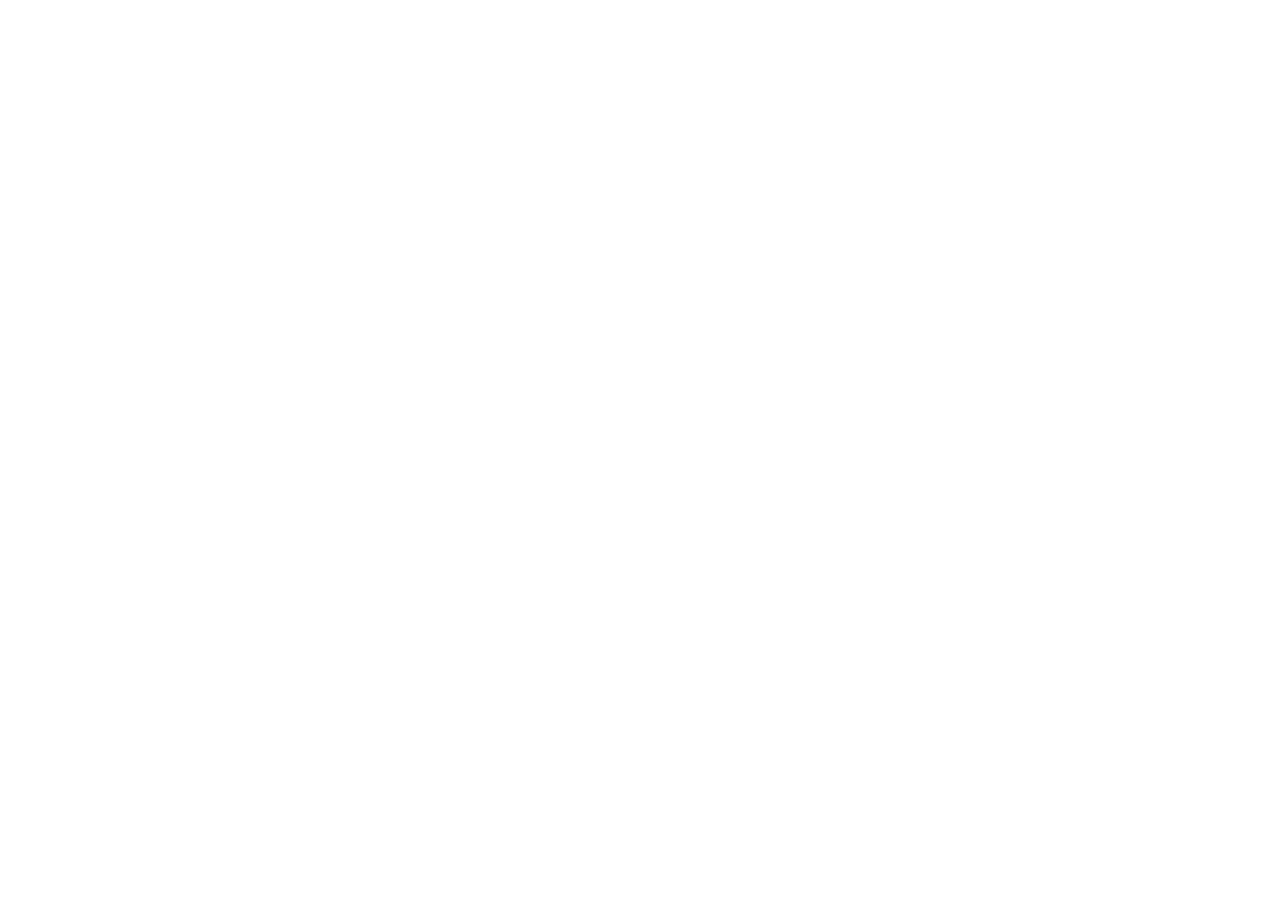
==== pages/prodact.html @ ecc3f274 "muhammadaal1" ====
<!DOCTYPE html>
<html lang="en">

<head>
    <meta charset="UTF-8">
    <meta name="viewport" content="width=device-width, initial-scale=1.0">
    <title>Document</title>
    <link href="https://cdn.jsdelivr.net/npm/bootstrap@5.3.3/dist/css/bootstrap.min.css" rel="stylesheet"
        integrity="sha384-QWTKZyjpPEjISv5WaRU9OFeRpok6YctnYmDr5pNlyT2bRjXh0JMhjY6hW+ALEwIH" crossorigin="anonymous">
    <link rel="stylesheet" href="../css/prodact.css">
</head>

<body>
    <div class="container">
        <div class="prodact-card">
            <img class="podact-image" src="" alt="">
        </div>

    </div>

    <script src="../js/prodact.js"></script>
</body>

</html>
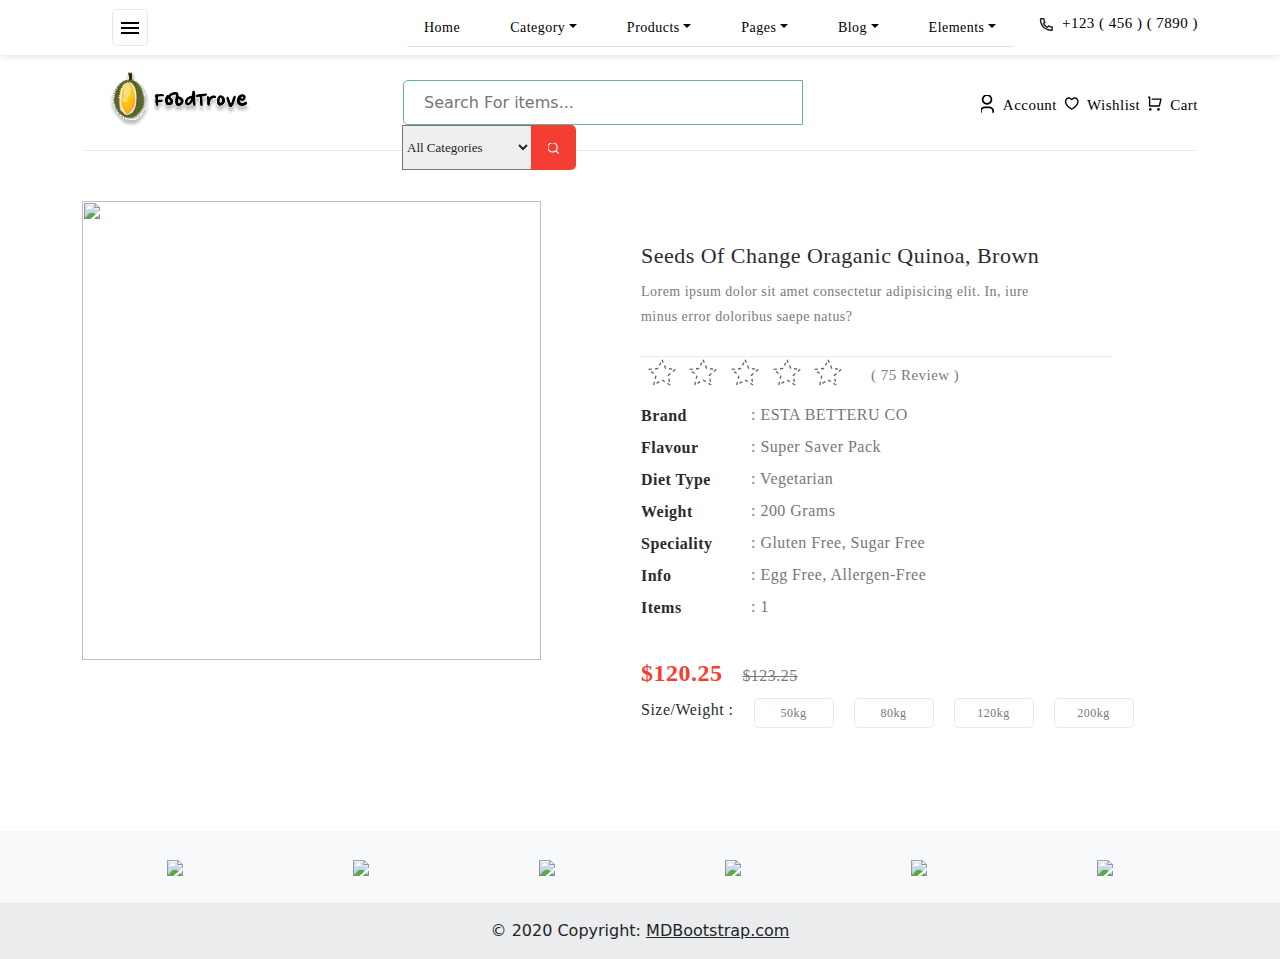
==== commit 9896c76f: "muhammadal1" ====
--- a/pages/prodact.html
+++ b/pages/prodact.html
@@ -11,12 +11,334 @@
 </head>
 
 <body>
-    <div class="container">
-        <div class="prodact-card">
-            <img class="podact-image" src="" alt="">
+    <header>
+        <nav class="navbar nava  navbar-expand-lg navber">
+            <div class="container">
+                <button class="navbar__menu">
+                    <img src="../image/menu.svg" alt="gdafa">
+                </button>
+                <div class="container-fluid nav__navbar">
+                    <div class="collapse navbar-collapse" id="navbarNav">
+                        <ul class="nav nav-tabs gap-3">
+                            <li class="nav-item">
+                                <a class="nav-link nav__dropdown" aria-current="page" href="../index.html">Home</a>
+                            </li>
+                            <li class="nav-item dropdown">
+                                <a class="nav-link dropdown-toggle nav__dropdown" data-bs-toggle="dropdown"
+                                    href="../pages/prodact.html" role="button" aria-expanded="false">Category</a>
+                                <ul class="dropdown-menu">
+                                    <li><a class="dropdown-item" href="#">Action</a></li>
+                                    <li><a class="dropdown-item" href="#">Another action</a></li>
+                                    <li><a class="dropdown-item" href="#">Something else here</a></li>
+                                    <li>
+                                        <hr class="dropdown-divider">
+                                    </li>
+                                    <li><a class="dropdown-item" href="#">Separated link</a></li>
+                                </ul>
+                            </li>
+                            <li class="nav-item dropdown">
+                                <a class="nav-link dropdown-toggle nav__dropdown" data-bs-toggle="dropdown"
+                                    href="../pages/prodact.html" role="button" aria-expanded="false">Products</a>
+                                <ul class="dropdown-menu">
+                                    <li><a class="dropdown-item" href="#">Action</a></li>
+                                    <li><a class="dropdown-item" href="#">Another action</a></li>
+                                    <li><a class="dropdown-item" href="#">Something else here</a></li>
+                                    <li>
+                                        <hr class="dropdown-divider">
+                                    </li>
+                                    <li><a class="dropdown-item" href="#">Separated link</a></li>
+                                </ul>
+                            </li>
+                            <li class="nav-item dropdown">
+                                <a class="nav-link dropdown-toggle nav__dropdown" data-bs-toggle="dropdown"
+                                    href="../pages/prodact.html" role="button" aria-expanded="false">Pages</a>
+                                <ul class="dropdown-menu">
+                                    <li><a class="dropdown-item" href="#">Action</a></li>
+                                    <li><a class="dropdown-item" href="#">Another action</a></li>
+                                    <li><a class="dropdown-item" href="#">Something else here</a></li>
+                                    <li>
+                                        <hr class="dropdown-divider">
+                                    </li>
+                                    <li><a class="dropdown-item" href="#">Separated link</a></li>
+                                </ul>
+                            </li>
+                            <li class="nav-item dropdown">
+                                <a class="nav-link dropdown-toggle nav__dropdown" data-bs-toggle="dropdown"
+                                    href="../pages/prodact.html" role="button" aria-expanded="false">Blog</a>
+                                <ul class="dropdown-menu">
+                                    <li><a class="dropdown-item" href="#">Action</a></li>
+                                    <li><a class="dropdown-item" href="#">Another action</a></li>
+                                    <li><a class="dropdown-item" href="#">Something else here</a></li>
+                                    <li>
+                                        <hr class="dropdown-divider">
+                                    </li>
+                                    <li><a class="dropdown-item" href="#">Separated link</a></li>
+                                </ul>
+                            </li>
+                            <li class="nav-item dropdown">
+                                <a class="nav-link dropdown-toggle nav__dropdown" data-bs-toggle="dropdown"
+                                    href="./pages/prodact.html" role="button" aria-expanded="false">Elements</a>
+                                <ul class="dropdown-menu">
+                                    <li><a class="dropdown-item" href="#">Action</a></li>
+                                    <li><a class="dropdown-item" href="#">Another action</a></li>
+                                    <li><a class="dropdown-item" href="#">Something else here</a></li>
+                                    <li>
+                                        <hr class="dropdown-divider">
+                                    </li>
+                                    <li><a class="dropdown-item" href="#">Separated link</a></li>
+                                </ul>
+                            </li>
+                        </ul>
+                    </div>
+                </div>
+                <div class="contact__coll">
+                    <svg width="15.000000" height="15.000000" viewBox="0 0 15 15" fill="none"
+                        xmlns="http://www.w3.org/2000/svg" xmlns:xlink="http://www.w3.org/1999/xlink">
+                        <desc>
+                            Created with Pixso.
+                        </desc>
+                        <defs />
+                        <path id="Vector"
+                            d="M4.55 6.4C4.93 7.08 5.41 7.71 5.97 8.27C6.53 8.83 7.16 9.31 7.84 9.7L8.58 8.66C8.7 8.48 8.86 8.37 9.07 8.33C9.28 8.28 9.47 8.31 9.66 8.41C10.85 9.07 12.12 9.45 13.48 9.54C13.69 9.57 13.87 9.66 14.02 9.81C14.17 9.97 14.25 10.16 14.25 10.38L14.25 14.1C14.25 14.31 14.17 14.49 14.03 14.65C13.88 14.81 13.71 14.91 13.5 14.93C13.05 14.97 12.61 15 12.16 15C10.41 15 8.73 14.66 7.13 13.98C5.58 13.32 4.22 12.4 3.03 11.21C1.84 10.02 0.92 8.66 0.26 7.11C-0.42 5.51 -0.75 3.83 -0.75 2.08C-0.75 1.63 -0.73 1.19 -0.69 0.75C-0.67 0.53 -0.58 0.36 -0.41 0.21C-0.25 0.07 -0.07 0 0.15 0L3.86 0C4.08 0 4.27 0.07 4.43 0.22C4.58 0.37 4.67 0.55 4.69 0.76C4.8 2.12 5.17 3.39 5.83 4.58C5.93 4.77 5.96 4.96 5.91 5.17C5.87 5.38 5.76 5.54 5.58 5.66L4.55 6.4ZM2.44 5.84L4.03 4.71C3.58 3.75 3.28 2.73 3.11 1.66L0.91 1.66L0.91 2.08C0.91 3.6 1.21 5.06 1.8 6.46C2.36 7.81 3.16 9 4.2 10.04C5.24 11.08 6.43 11.88 7.78 12.45C9.18 13.03 10.64 13.33 12.16 13.33L12.58 13.33L12.58 11.13C11.51 10.96 10.5 10.66 9.53 10.21L8.4 11.8C7.94 11.62 7.5 11.41 7.06 11.16L7.01 11.15C6.2 10.68 5.46 10.11 4.8 9.45C4.13 8.78 3.56 8.04 3.09 7.23L3.08 7.18C2.83 6.75 2.62 6.3 2.44 5.84Z"
+                            fill="#212529" fill-opacity="1.000000" fill-rule="nonzero" />
+                    </svg>
+                    <h3 class="coll__number">+123 ( 456 ) ( 7890 )</h3>
+                </div>
+            </div>
+        </nav>
+        <div class="container">
+            <div class="second__header">
+                <img src="../image/Group 475.svg" alt="gads">
+                <div class="nav__input">
+                    <div class="input-group">
+                        <input class="search" type="text" placeholder="Search For items..." />
+                        <select class="price__sort">
+                            <option class="sort__option" value="initial">All Categories
+                                <img src="../image/down.svg" alt="dsa">
+                            </option>
+                            <option class="sort__option" value="asc">Price(asc)</option>
+                            <option class="sort__option" value="desc">Price(desc)</option>
+                        </select>
+                        <button class="serch__btn">
+                            <img class="nav__input-img" src="../image/Vector.svg" alt="jskaiha" />
+                        </button>
+                    </div>
+                </div>
+                <div class="abot">
+                    <a class="abot__a" href="#">
+                        <svg width="14.000000" height="18.000000" viewBox="0 0 14 18" fill="none"
+                            xmlns="http://www.w3.org/2000/svg" xmlns:xlink="http://www.w3.org/1999/xlink">
+                            <desc>
+                                Created with Pixso.
+                            </desc>
+                            <defs />
+                            <path id="Vector"
+                                d="M13.02 17.68L11.27 17.68L11.27 15.93C11.27 15.45 11.16 15.01 10.92 14.61C10.69 14.21 10.37 13.89 9.97 13.66C9.57 13.42 9.13 13.31 8.65 13.31L3.4 13.31C2.92 13.31 2.48 13.42 2.08 13.66C1.67 13.89 1.36 14.21 1.12 14.61C0.89 15.01 0.77 15.45 0.77 15.93L0.77 17.68L-0.98 17.68L-0.98 15.93C-0.98 15.14 -0.78 14.41 -0.39 13.74C0 13.07 0.53 12.53 1.2 12.14C1.87 11.75 2.61 11.56 3.4 11.56L8.65 11.56C9.44 11.56 10.17 11.75 10.84 12.14C11.52 12.53 12.05 13.07 12.44 13.74C12.83 14.41 13.02 15.14 13.02 15.93L13.02 17.68ZM6.02 9.81C5.08 9.81 4.2 9.57 3.38 9.09C2.59 8.62 1.96 7.99 1.49 7.2C1.01 6.38 0.77 5.5 0.77 4.56C0.77 3.61 1.01 2.73 1.49 1.92C1.96 1.12 2.59 0.49 3.38 0.02C4.2 -0.45 5.08 -0.69 6.02 -0.69C6.97 -0.69 7.85 -0.45 8.67 0.02C9.46 0.49 10.09 1.12 10.56 1.92C11.04 2.73 11.27 3.61 11.27 4.56C11.27 5.5 11.04 6.38 10.56 7.2C10.09 7.99 9.46 8.62 8.67 9.09C7.85 9.57 6.97 9.81 6.02 9.81ZM6.02 8.06C6.66 8.06 7.24 7.9 7.77 7.59C8.31 7.27 8.74 6.84 9.05 6.31C9.37 5.77 9.52 5.19 9.52 4.56C9.52 3.93 9.37 3.34 9.05 2.81C8.74 2.27 8.31 1.85 7.77 1.53C7.24 1.22 6.66 1.06 6.02 1.06C5.39 1.06 4.81 1.22 4.27 1.53C3.74 1.85 3.31 2.27 3 2.81C2.68 3.34 2.52 3.93 2.52 4.56C2.52 5.19 2.68 5.77 3 6.31C3.31 6.84 3.74 7.27 4.27 7.59C4.81 7.9 5.39 8.06 6.02 8.06Z"
+                                fill="#000000" fill-opacity="1.000000" fill-rule="nonzero" />
+                        </svg>
+                        <h4>Account</h4>
+                    </a>
+                    <a class="abot__a" href="#">
+                        <svg width="18.000000" height="16.000000" viewBox="0 0 18 16" fill="none"
+                            xmlns="http://www.w3.org/2000/svg" xmlns:xlink="http://www.w3.org/1999/xlink">
+                            <desc>
+                                Created with Pixso.
+                            </desc>
+                            <defs />
+                            <path id="Vector"
+                                d="M12.63 -0.61C13.51 -0.61 14.31 -0.38 15.05 0.07C15.78 0.53 16.36 1.15 16.78 1.93C17.22 2.75 17.44 3.65 17.44 4.64C17.44 6 17.13 7.3 16.5 8.54C15.96 9.61 15.2 10.63 14.21 11.61C13.44 12.38 12.52 13.13 11.46 13.87C10.86 14.27 10.08 14.76 9.11 15.34L8.69 15.58L8.27 15.34C7.31 14.76 6.52 14.27 5.93 13.87C4.87 13.13 3.95 12.38 3.18 11.61C2.19 10.63 1.43 9.61 0.89 8.54C0.26 7.3 -0.06 6 -0.06 4.64C-0.06 3.65 0.16 2.75 0.61 1.93C1.03 1.15 1.61 0.53 2.34 0.07C3.08 -0.38 3.88 -0.61 4.76 -0.61C5.51 -0.6 6.27 -0.41 7.01 -0.05C7.64 0.26 8.2 0.65 8.69 1.14C9.18 0.65 9.75 0.26 10.37 -0.05C11.12 -0.42 11.87 -0.61 12.63 -0.61ZM9.52 13.06C10.31 12.56 11.02 12.06 11.63 11.57C12.96 10.51 13.97 9.42 14.64 8.3C15.34 7.13 15.69 5.92 15.69 4.66C15.69 3.98 15.56 3.38 15.29 2.84C15.02 2.3 14.66 1.89 14.19 1.6C13.72 1.31 13.2 1.15 12.63 1.14C12.16 1.14 11.69 1.26 11.21 1.48C10.74 1.71 10.31 2.01 9.94 2.38L8.69 3.63L7.45 2.38C7.08 2.01 6.65 1.71 6.17 1.48C5.7 1.26 5.22 1.14 4.76 1.14C4.2 1.14 3.68 1.29 3.22 1.6C2.75 1.9 2.38 2.32 2.11 2.85C1.83 3.38 1.69 3.98 1.69 4.66C1.69 5.92 2.04 7.13 2.75 8.3C3.42 9.42 4.42 10.51 5.75 11.57C6.37 12.06 7.08 12.56 7.87 13.06C8.12 13.21 8.39 13.38 8.69 13.55C9 13.38 9.27 13.21 9.52 13.06Z"
+                                fill="#000000" fill-opacity="1.000000" fill-rule="nonzero" />
+                        </svg>
+                        <h4>Wishlist</h4>
+                    </a>
+                    <a class="abot__a" href="#">
+                        <svg width="18.000000" height="18.000000" viewBox="0 0 18 18" fill="none"
+                            xmlns="http://www.w3.org/2000/svg" xmlns:xlink="http://www.w3.org/1999/xlink">
+                            <desc>
+                                Created with Pixso.
+                            </desc>
+                            <defs />
+                            <path id="Vector"
+                                d="M1.23 11.56L1.23 1.06L-0.52 1.06L-0.52 -0.69L2.1 -0.69C2.34 -0.69 2.55 -0.61 2.72 -0.44C2.89 -0.27 2.98 -0.06 2.98 0.18L2.98 10.68L13.86 10.68L15.61 3.68L4.73 3.68L4.73 1.93L16.73 1.93C16.98 1.93 17.18 2.02 17.35 2.19C17.52 2.36 17.61 2.56 17.61 2.81C17.61 2.88 17.59 2.95 17.57 3.02L15.38 11.77C15.34 11.97 15.23 12.13 15.08 12.25C14.92 12.37 14.74 12.43 14.54 12.43L2.1 12.43C1.86 12.43 1.65 12.35 1.48 12.18C1.31 12.01 1.23 11.8 1.23 11.56ZM2.98 17.68C2.66 17.68 2.37 17.6 2.1 17.45C1.83 17.29 1.62 17.08 1.46 16.81C1.3 16.54 1.23 16.25 1.23 15.93C1.23 15.62 1.3 15.33 1.46 15.06C1.62 14.79 1.83 14.58 2.1 14.42C2.37 14.26 2.66 14.18 2.98 14.18C3.29 14.18 3.58 14.26 3.85 14.42C4.12 14.58 4.33 14.79 4.49 15.06C4.65 15.33 4.73 15.62 4.73 15.93C4.73 16.25 4.65 16.54 4.49 16.81C4.33 17.08 4.12 17.29 3.85 17.45C3.58 17.6 3.29 17.68 2.98 17.68ZM13.48 17.68C13.16 17.68 12.87 17.6 12.6 17.45C12.33 17.29 12.12 17.08 11.96 16.81C11.8 16.54 11.73 16.25 11.73 15.93C11.73 15.62 11.8 15.33 11.96 15.06C12.12 14.79 12.33 14.58 12.6 14.42C12.87 14.26 13.16 14.18 13.48 14.18C13.79 14.18 14.08 14.26 14.35 14.42C14.62 14.58 14.83 14.79 14.99 15.06C15.15 15.33 15.23 15.62 15.23 15.93C15.23 16.25 15.15 16.54 14.99 16.81C14.83 17.08 14.62 17.29 14.35 17.45C14.08 17.6 13.79 17.68 13.48 17.68Z"
+                                fill="#000000" fill-opacity="1.000000" fill-rule="nonzero" />
+                        </svg>
+                        <h4>Cart</h4>
+                    </a>
+                </div>
+            </div>
         </div>
-
-    </div>
+    </header>
+    <main>
+        <section>
+            <div class="container">
+                <div class="prodact-card">
+                    <img class="podact-image" src="" alt="">
+                    <div class="hero__right">
+                        <div class="right__top">
+                            <h3>Seeds Of Change Oraganic Quinoa, Brown</h3>
+                            <p>Lorem ipsum dolor sit amet consectetur adipisicing elit. In, iure <br>
+                                minus error doloribus saepe natus?</p>
+                        </div>
+                        <div class="star">
+                            <div class="rating">
+                                <input type="radio" id="star-1" name="star-radio" value="star-1">
+                                <label for="star-1">
+                                    <svg xmlns="http://www.w3.org/2000/svg" viewBox="0 0 24 24">
+                                        <path pathLength="360"
+                                            d="M12,17.27L18.18,21L16.54,13.97L22,9.24L14.81,8.62L12,2L9.19,8.62L2,9.24L7.45,13.97L5.82,21L12,17.27Z">
+                                        </path>
+                                    </svg>
+                                </label>
+                                <input type="radio" id="star-2" name="star-radio" value="star-1">
+                                <label for="star-2">
+                                    <svg xmlns="http://www.w3.org/2000/svg" viewBox="0 0 24 24">
+                                        <path pathLength="360"
+                                            d="M12,17.27L18.18,21L16.54,13.97L22,9.24L14.81,8.62L12,2L9.19,8.62L2,9.24L7.45,13.97L5.82,21L12,17.27Z">
+                                        </path>
+                                    </svg>
+                                </label>
+                                <input type="radio" id="star-3" name="star-radio" value="star-1">
+                                <label for="star-3">
+                                    <svg xmlns="http://www.w3.org/2000/svg" viewBox="0 0 24 24">
+                                        <path pathLength="360"
+                                            d="M12,17.27L18.18,21L16.54,13.97L22,9.24L14.81,8.62L12,2L9.19,8.62L2,9.24L7.45,13.97L5.82,21L12,17.27Z">
+                                        </path>
+                                    </svg>
+                                </label>
+                                <input type="radio" id="star-4" name="star-radio" value="star-1">
+                                <label for="star-4">
+                                    <svg xmlns="http://www.w3.org/2000/svg" viewBox="0 0 24 24">
+                                        <path pathLength="360"
+                                            d="M12,17.27L18.18,21L16.54,13.97L22,9.24L14.81,8.62L12,2L9.19,8.62L2,9.24L7.45,13.97L5.82,21L12,17.27Z">
+                                        </path>
+                                    </svg>
+                                </label>
+                                <input type="radio" id="star-5" name="star-radio" value="star-1">
+                                <label for="star-5">
+                                    <svg xmlns="http://www.w3.org/2000/svg" viewBox="0 0 24 24">
+                                        <path pathLength="360"
+                                            d="M12,17.27L18.18,21L16.54,13.97L22,9.24L14.81,8.62L12,2L9.19,8.62L2,9.24L7.45,13.97L5.82,21L12,17.27Z">
+                                        </path>
+                                    </svg>
+                                </label>
+                            </div>
+                            <p>( 75 Review )</p>
+                        </div>
+                        <div class="title__combo">
+                            <h2>Brand</h2>
+                            <h2>Flavour</h2>
+                            <h2>Diet Type</h2>
+                            <h2>Weight</h2>
+                            <h2>Speciality</h2>
+                            <h2>Info</h2>
+                            <h2>Items</h2>
+                        </div>
+                        <div class="combo4">
+                            <h4 class="titleh4">: ESTA BETTERU CO</h4>
+                            <h4 class="titleh4">: Super Saver Pack</h4>
+                            <h4 class="titleh4">: Vegetarian</h4>
+                            <h4 class="titleh4">: 200 Grams</h4>
+                            <h4 class="titleh4">: Gluten Free, Sugar Free</h4>
+                            <h4 class="titleh4">: Egg Free, Allergen-Free</h4>
+                            <h4 class="titleh4">: 1</h4>
+                        </div>
+                        <div class="gost">
+                            <h2 class="gost__h2">$120.25</h2>
+                            <h3 class="gost__h3">$123.25</h3>
+                        </div>
+                        <div class="kenzo">
+                            <h4>Size/Weight :</h4>
+                            <button class="kenzo__btn">
+                                50kg
+                            </button>
+                            <button class="kenzo__btn">
+                                80kg
+                            </button>
+                            <button class="kenzo__btn">
+                                120kg
+                            </button>
+                            <button class="kenzo__btn">
+                                200kg
+                            </button>
+                        </div>
+                    </div>
+                </div>
+            </div>
+        </section>
+    </main>
+    <footer class="bg-body-tertiary text-center">
+        <!-- Grid container -->
+        <div class="container p-4">
+            <!-- Section: Images -->
+            <section class="">
+                <div class="row">
+                    <div class="col-lg-2 col-md-12 mb-4 mb-md-0">
+                        <div data-mdb-ripple-init class="bg-image hover-overlay shadow-1-strong rounded"
+                            data-ripple-color="light">
+                            <img src="https://mdbcdn.b-cdn.net/img/new/fluid/city/113.webp" class="w-100" />
+                            <a href="#!">
+                                <div class="mask" style="background-color: rgba(251, 251, 251, 0.2);"></div>
+                            </a>
+                        </div>
+                    </div>
+                    <div class="col-lg-2 col-md-12 mb-4 mb-md-0">
+                        <div data-mdb-ripple-init class="bg-image hover-overlay shadow-1-strong rounded"
+                            data-ripple-color="light">
+                            <img src="https://mdbcdn.b-cdn.net/img/new/fluid/city/111.webp" class="w-100" />
+                            <a href="#!">
+                                <div class="mask" style="background-color: rgba(251, 251, 251, 0.2);"></div>
+                            </a>
+                        </div>
+                    </div>
+                    <div class="col-lg-2 col-md-12 mb-4 mb-md-0">
+                        <div data-mdb-ripple-init class="bg-image hover-overlay shadow-1-strong rounded"
+                            data-ripple-color="light">
+                            <img src="https://mdbcdn.b-cdn.net/img/new/fluid/city/112.webp" class="w-100" />
+                            <a href="#!">
+                                <div class="mask" style="background-color: rgba(251, 251, 251, 0.2);"></div>
+                            </a>
+                        </div>
+                    </div>
+                    <div class="col-lg-2 col-md-12 mb-4 mb-md-0">
+                        <div data-mdb-ripple-init class="bg-image hover-overlay shadow-1-strong rounded"
+                            data-ripple-color="light">
+                            <img src="https://mdbcdn.b-cdn.net/img/new/fluid/city/114.webp" class="w-100" />
+                            <a href="#!">
+                                <div class="mask" style="background-color: rgba(251, 251, 251, 0.2);"></div>
+                            </a>
+                        </div>
+                    </div>
+                    <div class="col-lg-2 col-md-12 mb-4 mb-md-0">
+                        <div data-mdb-ripple-init class="bg-image hover-overlay shadow-1-strong rounded"
+                            data-ripple-color="light">
+                            <img src="https://mdbcdn.b-cdn.net/img/new/fluid/city/115.webp" class="w-100" />
+                            <a href="#!">
+                                <div class="mask" style="background-color: rgba(251, 251, 251, 0.2);"></div>
+                            </a>
+                        </div>
+                    </div>
+                    <div class="col-lg-2 col-md-12 mb-4 mb-md-0">
+                        <div data-mdb-ripple-init class="bg-image hover-overlay shadow-1-strong rounded"
+                            data-ripple-color="light">
+                            <img src="https://mdbcdn.b-cdn.net/img/new/fluid/city/116.webp" class="w-100" />
+                            <a href="#!">
+                                <div class="mask" style="background-color: rgba(251, 251, 251, 0.2);"></div>
+                            </a>
+                        </div>
+                    </div>
+                </div>
+            </section>
+            <!-- Section: Images -->
+        </div>
+        <!-- Grid container -->
+
+        <!-- Copyright -->
+        <div class="text-center p-3" style="background-color: rgba(0, 0, 0, 0.05);">
+            © 2020 Copyright:
+            <a class="text-body" href="https://mdbootstrap.com/">MDBootstrap.com</a>
+        </div>
+        <!-- Copyright -->
+    </footer>
 
     <script src="../js/prodact.js"></script>
 </body>
--- a/css/prodact.css
+++ b/css/prodact.css
@@ -0,0 +1,386 @@
+* {
+    margin: 0;
+    padding: 0;
+    box-sizing: border-box;
+
+}
+
+
+button {
+    border: none;
+}
+
+.navber {
+    width: 100%;
+}
+
+.nava {
+    box-shadow: 0px 0px 8px 0px rgba(51, 51, 51, 0.2);
+    background: rgb(255, 255, 255);
+}
+
+.nav__navbar {
+    display: flex;
+    width: 100%;
+    gap: 15px;
+    padding-left: 250px;
+}
+
+.navbar__menu {
+    box-sizing: border-box;
+    border: 1px solid rgb(233, 233, 233);
+    border-radius: 5px;
+    padding: 5px;
+    background: #ffffff;
+    margin-left: 30px;
+}
+
+.nav__dropdown {
+    color: rgb(0, 0, 0);
+    font-family: Poppins;
+    font-size: 14px;
+    font-weight: 500;
+    line-height: 21px;
+    letter-spacing: 0.48px;
+    text-align: left;
+}
+
+.contact__coll {
+    display: flex;
+    margin-left: -245px;
+    gap: 5px;
+}
+
+.contact__coll svg {
+    width: 20px;
+    margin-top: 5px;
+    padding: 1px;
+}
+
+.coll__number {
+    color: rgb(0, 0, 0);
+    font-family: Segoe UI;
+    font-size: 15px;
+    font-weight: 400;
+    line-height: 22.5px;
+    letter-spacing: 0.48px;
+}
+
+.second__header {
+    display: flex;
+    gap: 50px;
+    box-sizing: border-box;
+    border-bottom: 1px solid rgb(233, 233, 233);
+}
+
+.nav__input {
+    width: 100%;
+    max-width: 600px;
+    height: 45px;
+    box-sizing: border-box;
+    border-radius: 5px;
+    background: rgb(255, 255, 255);
+    margin-left: 100px;
+    margin-top: 25px;
+    margin-bottom: 20px;
+}
+
+.serch__btn {
+    width: 45px;
+    height: 45px;
+    border-radius: 0px 5px 5px 0px;
+    background: rgb(245, 62, 50);
+}
+
+.search {
+    border-radius: 5px;
+    border: 1px solid rgb(100, 180, 150);
+    width: 400px;
+    height: 45px;
+    padding-left: 20px;
+}
+
+.price__sort {
+    display: flex;
+    width: 130px;
+    height: 45px;
+    color: rgb(33, 37, 41);
+    font-family: Segoe UI;
+    font-size: 13px;
+    font-weight: 400;
+    line-height: 19.5px;
+    letter-spacing: 0%;
+    text-align: left;
+}
+
+.abot {
+    display: flex;
+    gap: 8px;
+    width: 300px;
+    height: 40px;
+    margin-top: 40px;
+    margin-left: 30px;
+}
+
+.abot__a {
+    display: flex;
+    max-width: 130px;
+    height: 39px;
+    gap: 8px;
+    text-decoration: none;
+}
+
+.abot__a svg {
+    width: 14px;
+    height: 18px;
+}
+
+.abot__a h4 {
+    color: rgb(0, 0, 0);
+    font-family: Poppins;
+    margin-top: 3px;
+    font-size: 15px;
+    font-weight: 500;
+    line-height: 15px;
+    letter-spacing: 0.48px;
+}
+
+.input-group {
+    display: flex;
+    align-items: center;
+}
+
+.prodact-card {
+    display: flex;
+    gap: 50px;
+}
+
+.podact-image {
+    width: 100%;
+    max-width: 459px;
+    height: 459px;
+    margin-top: 50px;
+}
+
+.hero__right {
+    width: 495px;
+    height: 592px;
+    margin-top: 88px;
+    margin-left: 50px;
+}
+
+.right__top {
+    width: 471px;
+    height: 118px;
+    box-sizing: border-box;
+    border-bottom: 1px solid rgb(233, 233, 233);
+}
+
+.right__top h3 {
+    color: rgb(43, 43, 45);
+    font-family: Segoe UI;
+    font-size: 22px;
+    font-weight: 400;
+    line-height: 33px;
+    letter-spacing: 0.48px;
+    text-align: left;
+}
+
+.right__top p {
+    color: rgb(122, 122, 122);
+    font-family: Poppins;
+    font-size: 14px;
+    font-weight: 400;
+    line-height: 24.5px;
+    letter-spacing: 0.48px;
+    text-align: left;
+}
+
+.star {
+    display: flex;
+}
+
+.star p {
+    margin-top: 5px;
+    color: rgb(122, 122, 122);
+    font-family: Poppins;
+    font-size: 15px;
+    font-weight: 400;
+    line-height: 26.25px;
+    letter-spacing: 0.48px;
+}
+
+
+.rating {
+    display: flex;
+    width: 100%;
+    max-width: 230px;
+    height: auto;
+    gap: 0.3rem;
+    --stroke: #666;
+    --fill: #ffc73a;
+}
+
+.rating input {
+    appearance: unset;
+}
+
+.rating label {
+    cursor: pointer;
+}
+
+.rating svg {
+    width: 2rem;
+    height: 2rem;
+    overflow: visible;
+    fill: transparent;
+    stroke: var(--stroke);
+    stroke-linejoin: bevel;
+    stroke-dasharray: 12;
+    animation: idle 4s linear infinite;
+    transition: stroke 0.2s, fill 0.5s;
+}
+
+@keyframes idle {
+    from {
+        stroke-dashoffset: 24;
+    }
+}
+
+.rating label:hover svg {
+    stroke: var(--fill);
+}
+
+.rating input:checked~label svg {
+    transition: 0s;
+    animation: idle 4s linear infinite, yippee 0.75s backwards;
+    fill: var(--fill);
+    stroke: var(--fill);
+    stroke-opacity: 0;
+    stroke-dasharray: 0;
+    stroke-linejoin: miter;
+    stroke-width: 8px;
+}
+
+@keyframes yippee {
+    0% {
+        transform: scale(1);
+        fill: var(--fill);
+        fill-opacity: 0;
+        stroke-opacity: 1;
+        stroke: var(--stroke);
+        stroke-dasharray: 10;
+        stroke-width: 1px;
+        stroke-linejoin: bevel;
+    }
+
+    30% {
+        transform: scale(0);
+        fill: var(--fill);
+        fill-opacity: 0;
+        stroke-opacity: 1;
+        stroke: var(--stroke);
+        stroke-dasharray: 10;
+        stroke-width: 1px;
+        stroke-linejoin: bevel;
+    }
+
+    30.1% {
+        stroke: var(--fill);
+        stroke-dasharray: 0;
+        stroke-linejoin: miter;
+        stroke-width: 8px;
+    }
+
+    60% {
+        transform: scale(1.2);
+        fill: var(--fill);
+    }
+}
+
+.title__combo h2 {
+    color: rgb(43, 43, 45);
+    font-family: Segoe UI;
+    font-size: 16px;
+    font-weight: 600;
+    line-height: 24px;
+    letter-spacing: 0.48px;
+    text-align: left;
+}
+
+.combo4 {
+    margin-left: 70px;
+    margin-top: -225px;
+}
+
+.titleh4 {
+    color: rgb(119, 119, 119);
+    font-family: Segoe UI;
+    font-size: 16px;
+    font-weight: 400;
+    line-height: 24px;
+    letter-spacing: 0.48px;
+    margin-left: 40px;
+}
+
+.gost {
+    display: flex;
+    margin-top: 40px;
+    gap: 20px;
+}
+
+.gost__h2 {
+    color: rgb(245, 62, 50);
+    font-family: Poppins;
+    font-size: 24px;
+    font-weight: 600;
+    line-height: 28.01px;
+    letter-spacing: 0.48px;
+    text-align: left;
+}
+
+.gost__h3 {
+    color: rgb(122, 122, 122);
+    font-family: Poppins;
+    font-size: 16px;
+    font-weight: 400;
+    line-height: 28px;
+    letter-spacing: 0.48px;
+    margin-top: 3px;
+    text-decoration-line: line-through;
+}
+
+.kenzo {
+    display: flex;
+    gap: 20px;
+}
+
+.kenzo h4 {
+    color: rgb(43, 43, 45);
+    font-family: Poppins;
+    font-size: 16px;
+    font-weight: 500;
+    line-height: 24.9px;
+    letter-spacing: 0.48px;
+    text-align: left;
+}
+
+.kenzo__btn {
+    width: 80px;
+    height: 30px;
+    border: 1px solid rgb(233, 233, 233);
+    border-radius: 5px;
+    background: rgb(255, 255, 255);
+    color: rgb(119, 119, 119);
+    font-family: Poppins;
+    font-size: 12px;
+    font-weight: 400;
+    line-height: 12px;
+    letter-spacing: 0.48px;
+    transition: 0.5s ease-in-out;
+}
+
+.kenzo__btn:hover {
+    color: rgb(255, 255, 255);
+    background: rgb(245, 62, 50);
+}